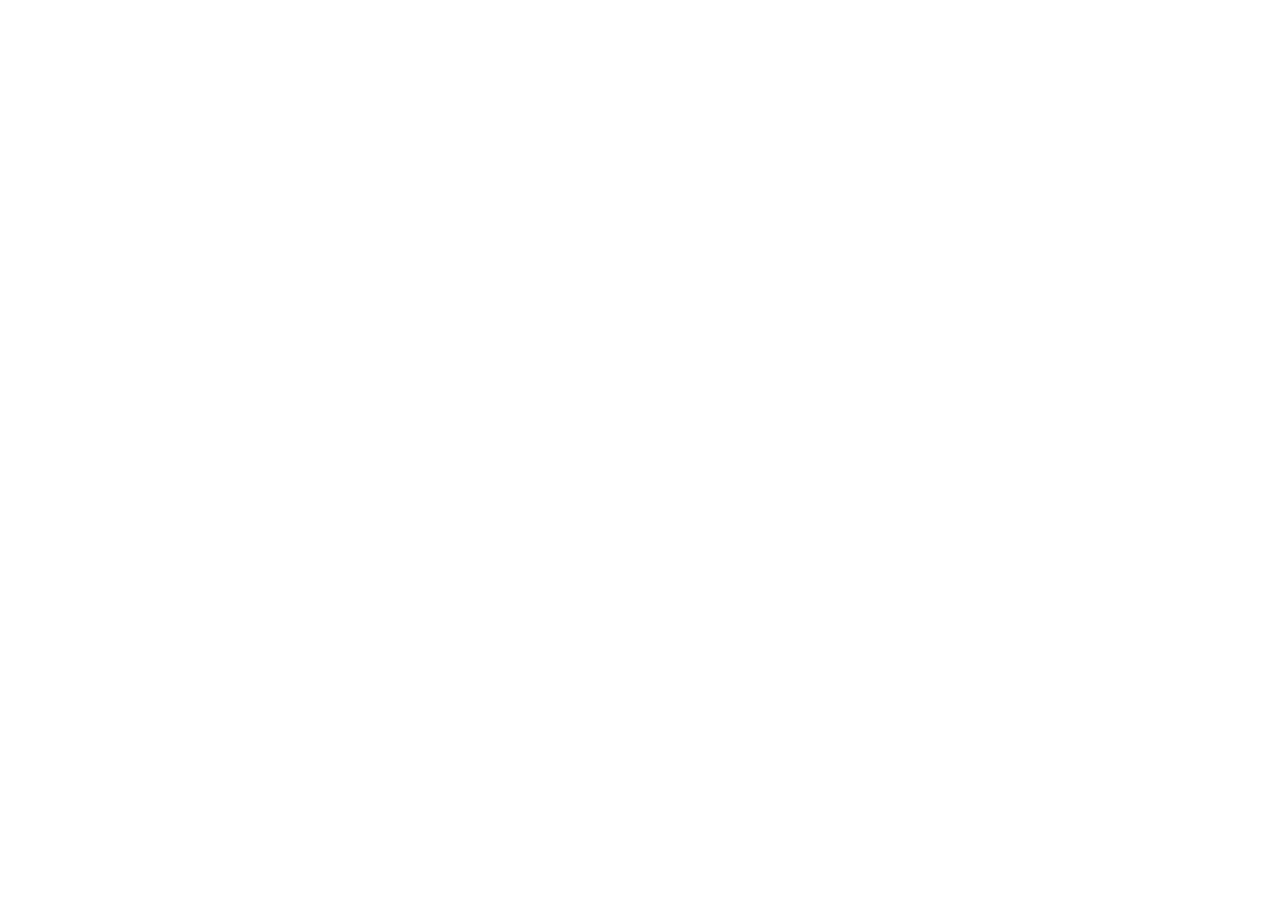
==== Ej4_AppQuickPost/index.html @ 3d432cf3 "Ejercicio 4 avance" ====
<!DOCTYPE html>
<html lang="en">
<head>
    <meta charset="UTF-8">
    <meta name="viewport" content="width=device-width, initial-scale=1.0">
    <title>QuickPost</title>
    <link href="stylesheet" src="styles.css">
</head>
<body>
    
</body>
<script src="index.js"></script>
</html>
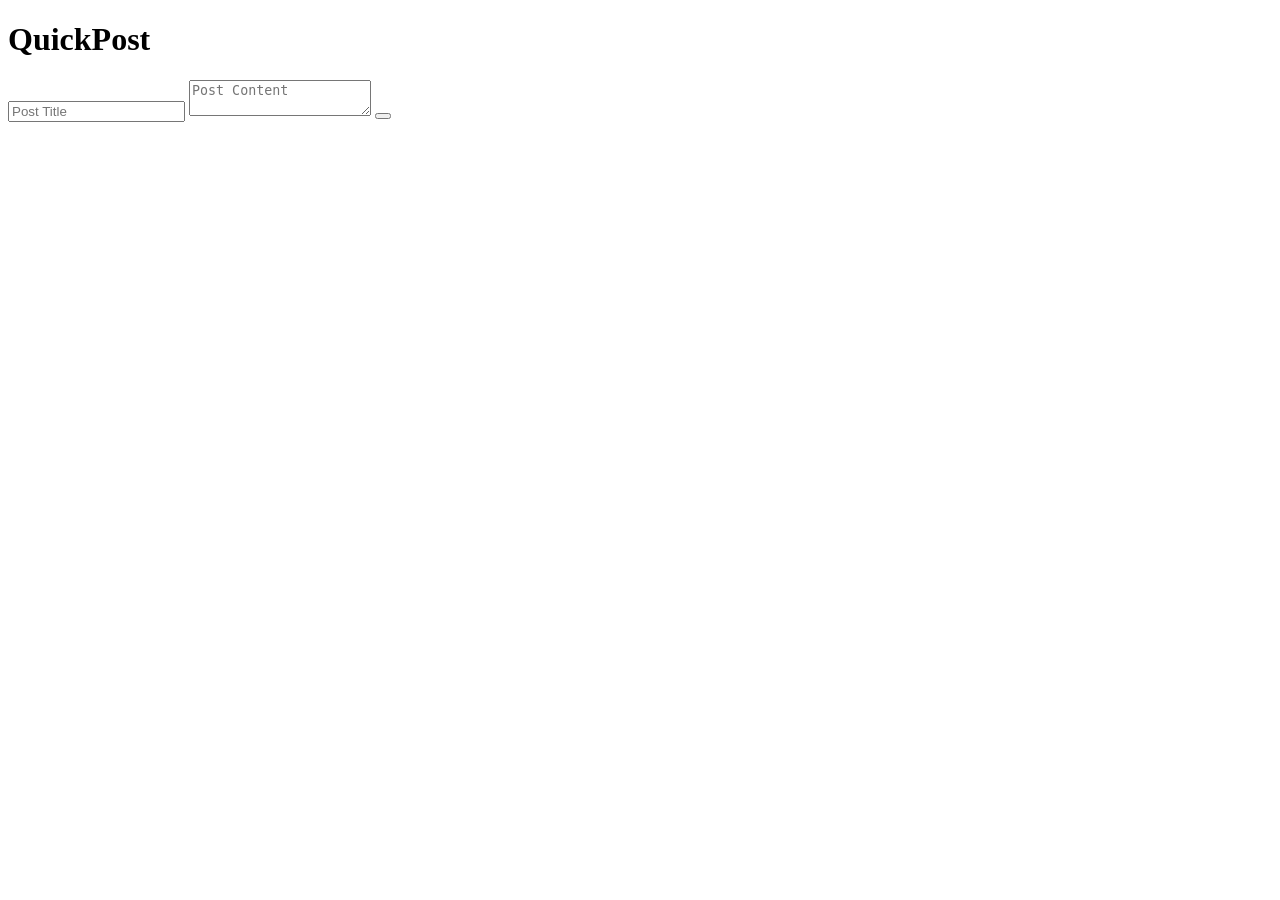
==== commit ebbba436: "avance ej 4" ====
--- a/Ej4_AppQuickPost/index.html
+++ b/Ej4_AppQuickPost/index.html
@@ -7,6 +7,14 @@
     <link href="stylesheet" src="styles.css">
 </head>
 <body>
+    <h1>QuickPost</h1>
+    <div id="app">
+        <div id="postForm">
+            <input type="text" id="postTitle" placeholder="Post Title" required>
+            <textarea id="postBody" placeholder="Post Content" required></textarea>
+            <button id="createPost"></button>
+        </div>
+    </div>
     
 </body>
 <script src="index.js"></script>
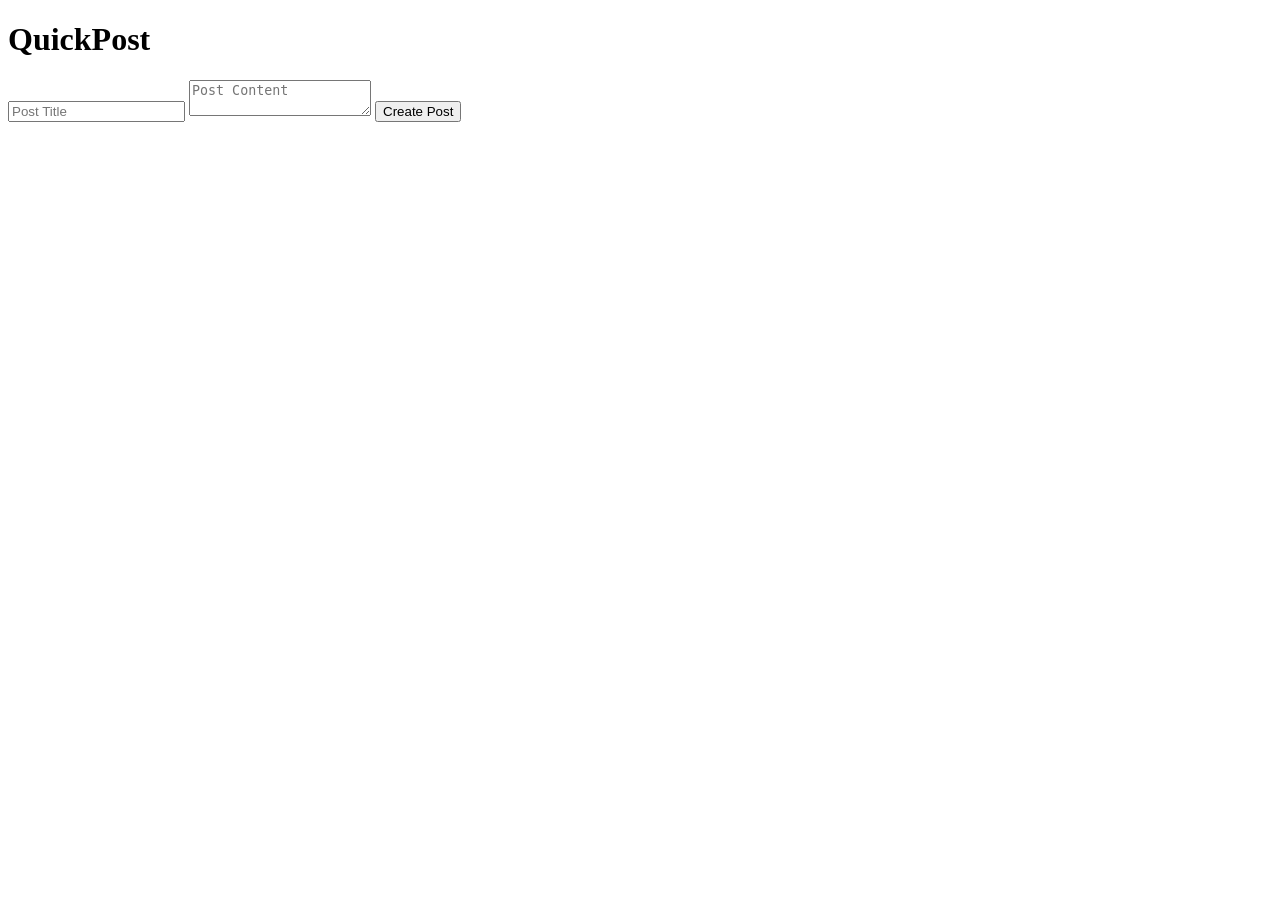
==== commit a1311153: "avance ej 4" ====
--- a/Ej4_AppQuickPost/index.html
+++ b/Ej4_AppQuickPost/index.html
@@ -9,13 +9,15 @@
 <body>
     <h1>QuickPost</h1>
     <div id="app">
+
         <div id="postForm">
             <input type="text" id="postTitle" placeholder="Post Title" required>
             <textarea id="postBody" placeholder="Post Content" required></textarea>
-            <button id="createPost"></button>
+            <button id="createPost">Create Post</button>
         </div>
+        <ul id="postList"></ul>
+        
     </div>
-    
 </body>
 <script src="index.js"></script>
 </html>
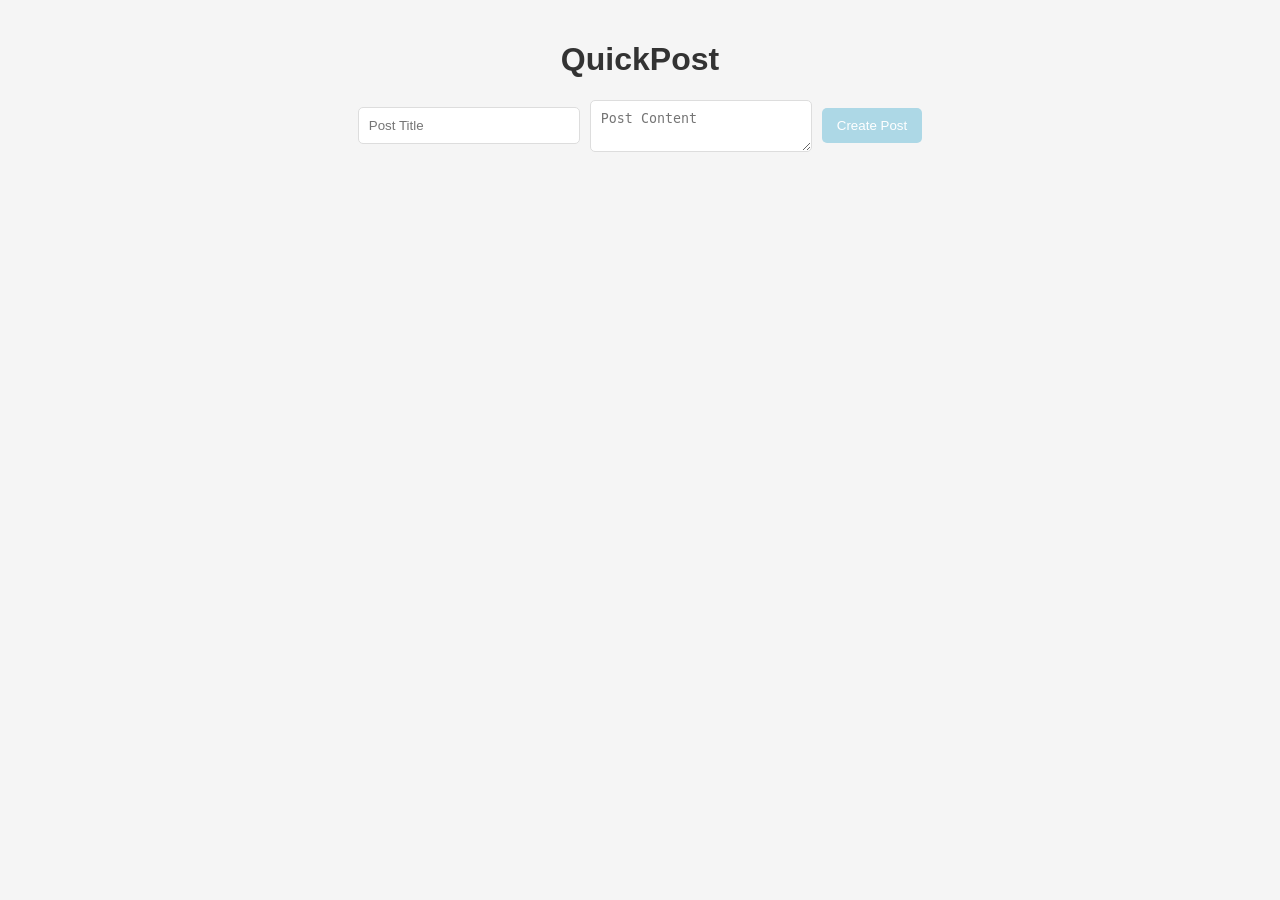
==== commit 99510ee6: "Ej 4 completado" ====
--- a/Ej4_AppQuickPost/index.html
+++ b/Ej4_AppQuickPost/index.html
@@ -4,7 +4,7 @@
     <meta charset="UTF-8">
     <meta name="viewport" content="width=device-width, initial-scale=1.0">
     <title>QuickPost</title>
-    <link href="stylesheet" src="styles.css">
+    <link rel="stylesheet" href = "styles.css"></link>
 </head>
 <body>
     <h1>QuickPost</h1>
--- a/Ej4_AppQuickPost/styles.css
+++ b/Ej4_AppQuickPost/styles.css
@@ -0,0 +1,71 @@
+body {
+    font-family: Arial, Helvetica, sans-serif;
+    text-align: center;
+    margin:0;
+    padding: 20px;
+    background-color: whitesmoke;
+}
+
+h1 {
+    color: #333;
+}
+
+#postForm {
+    display: flex;
+    justify-content: center;
+    align-items: center;
+    gap:10px;
+    margin-bottom: 20px;
+
+}
+
+input[type="text"],
+textarea {
+    padding:10px;
+    width: 200px;
+    margin: 0;
+    border: 1px solid #ddd;
+    border-radius: 5px;
+
+}
+
+button {
+    padding: 10px 15px;
+    background-color: lightblue;
+    border-radius: 5px;
+    color: white;
+    border: none;
+    cursor: pointer;
+}
+
+button:hover {
+    background: blueviolet;
+}
+
+ul {
+    list-style-type: none;
+    padding: 0;
+}
+
+li {
+    padding: 10px;
+    border: 1px solid #ddd;
+    margin: 5px 0;
+    border-radius: 5px;
+    display: flex;
+    justify-content: space-between;
+    align-items: center;
+}
+
+.delete-btn {
+    padding: 5px 15px;
+    background-color: palevioletred;
+    border-radius: 5px;
+    color: white;
+    border: none;
+    cursor: pointer;
+}
+
+.delete-btn:hover {
+    background-color: brown;
+}
